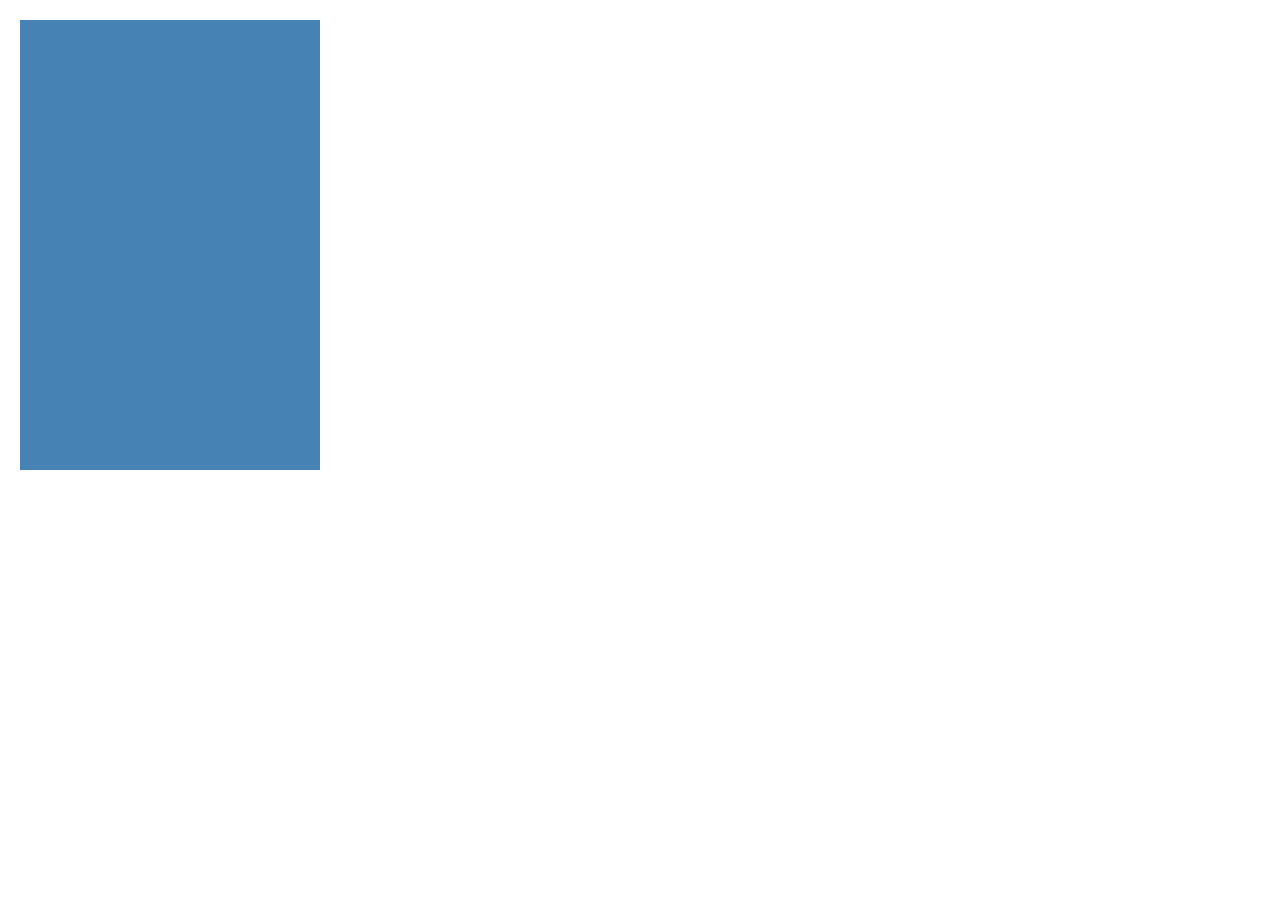
==== Bordes y Sombras/index.html @ d9ec70ab "Bordes y sombras - Border" ====
<!DOCTYPE html>
<html lang="es">
<head>
  <meta charset="UTF-8">
  <meta http-equiv="X-UA-Compatible" content="IE=edge">
  <meta name="viewport" content="width=device-width, initial-scale=1.0">
  <link rel="stylesheet" href="estilos.css">
  <title>Border</title>
</head>
<body>
  <div>

  </div>
</body>
</html>
---- Bordes y Sombras/estilos.css ----
*{
  margin: 0;
  padding: 0;
  box-sizing: border-box;
}

div{
  background: steelblue;
  width: 300px;
  height: 450px;
  margin: 20px;
  color: white;
}
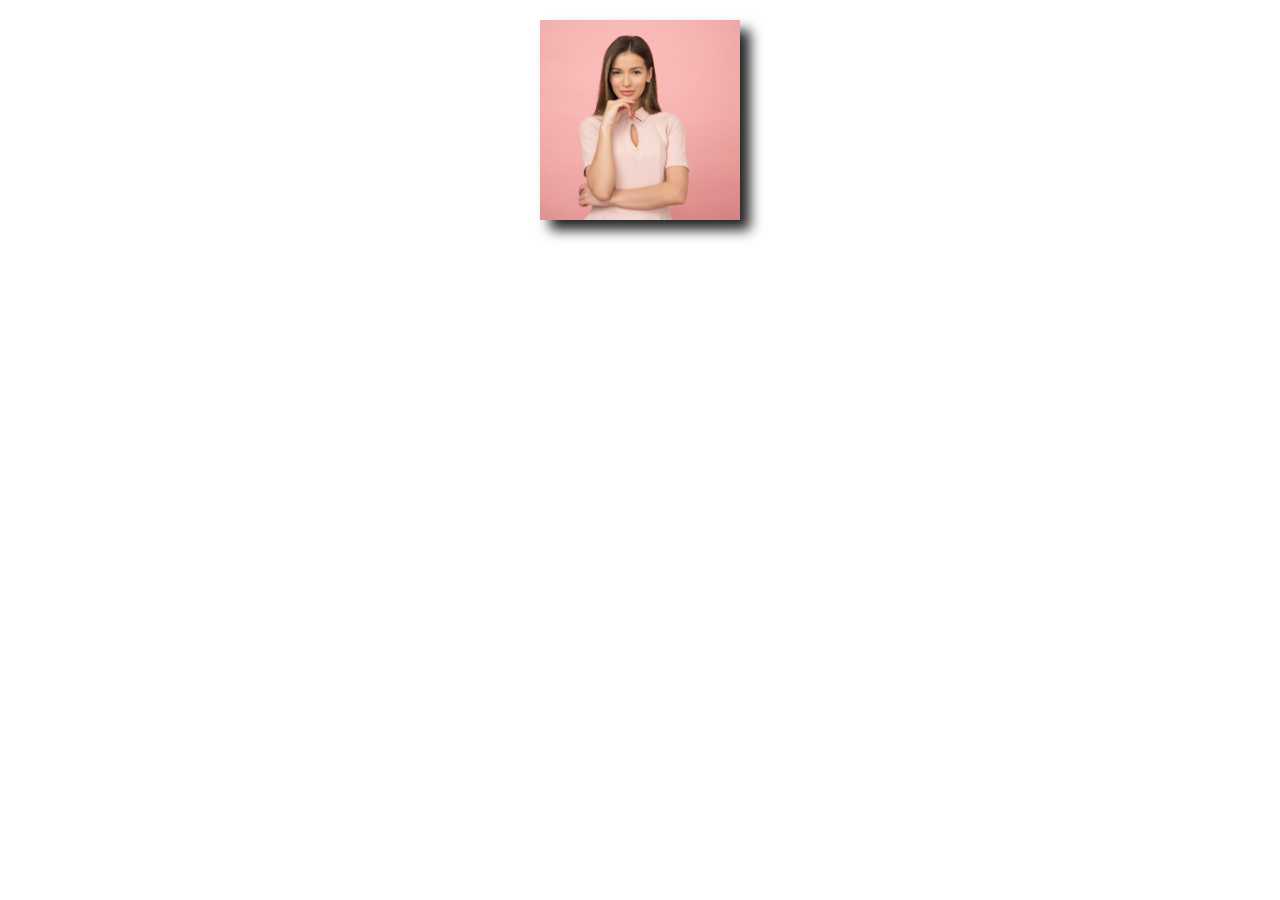
==== commit 8199018c: "Box shadow" ====
--- a/Bordes y Sombras/index.html
+++ b/Bordes y Sombras/index.html
@@ -11,5 +11,6 @@
   <div>
 
   </div>
+  <img src="./uno.jpg" alt="Chica de tus sueños">
 </body>
 </html>
--- a/Bordes y Sombras/estilos.css
+++ b/Bordes y Sombras/estilos.css
@@ -4,10 +4,14 @@
   box-sizing: border-box;
 }
 
-div{
+img{
+  display: block;
   background: steelblue;
-  width: 300px;
-  height: 450px;
-  margin: 20px;
+  width: 200px;
+  height: 200px;
+  margin: 20px auto;
+  object-fit: cover;
   color: white;
+  /*border-style: ;*/
+  box-shadow: 10px 10px 12px rgb(37, 36, 36);
 }
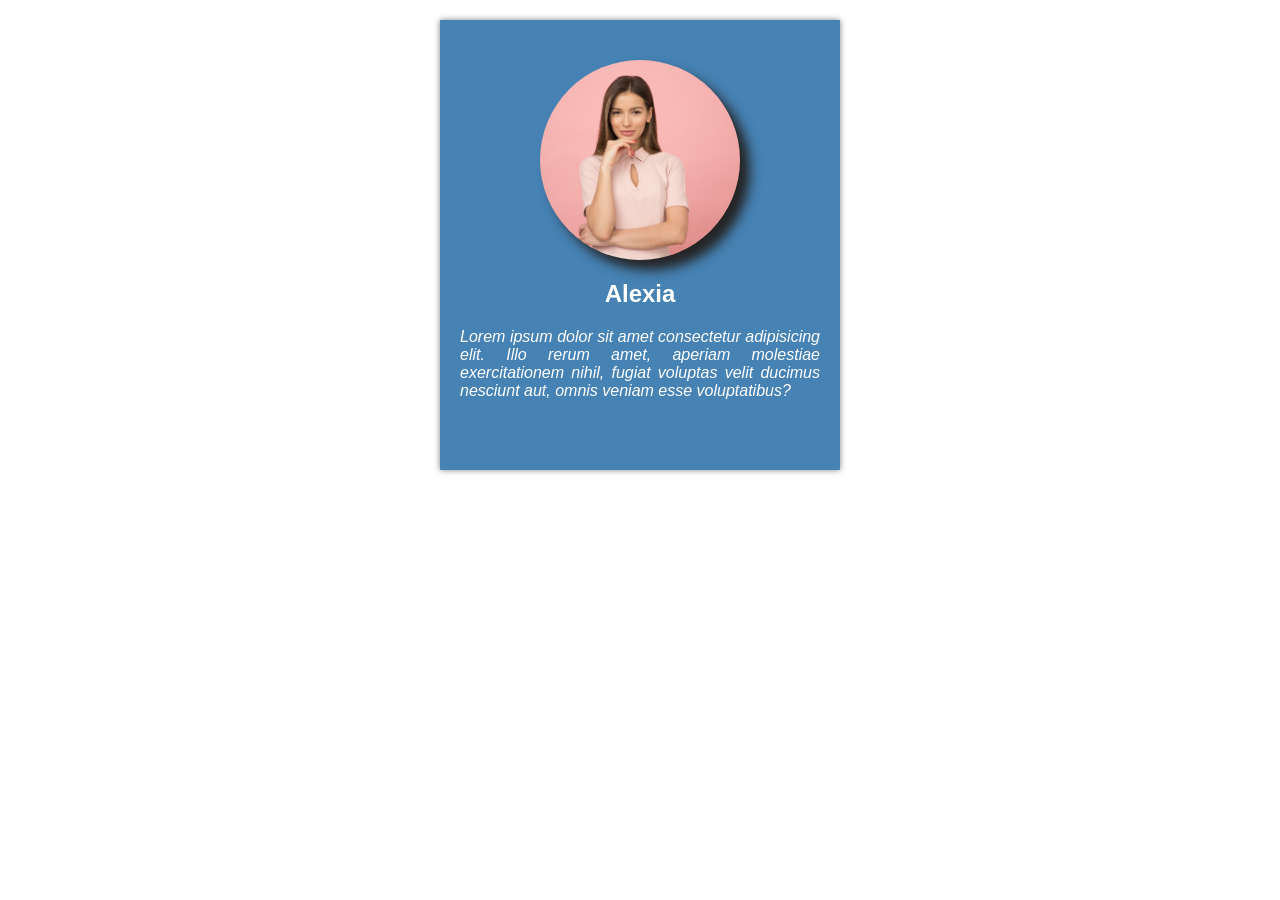
==== commit bc6b48ab: "Card con bordes, radius y shadows" ====
--- a/Bordes y Sombras/index.html
+++ b/Bordes y Sombras/index.html
@@ -8,9 +8,11 @@
   <title>Border</title>
 </head>
 <body>
-  <div>
-
-  </div>
-  <img src="./uno.jpg" alt="Chica de tus sueños">
+  <section class="card">
+    <img src="./uno.jpg" alt="Chica de tus sueños">
+    <h2 class="titulo">Alexia</h2>
+    <p class="parrafo">Lorem ipsum dolor sit amet consectetur adipisicing elit. Illo rerum amet, aperiam molestiae exercitationem nihil, fugiat voluptas velit ducimus nesciunt aut, omnis veniam esse voluptatibus?</p>
+  </section>
+  
 </body>
 </html>
--- a/Bordes y Sombras/estilos.css
+++ b/Bordes y Sombras/estilos.css
@@ -2,6 +2,21 @@
   margin: 0;
   padding: 0;
   box-sizing: border-box;
+}
+
+body{
+  font-family: 'Arial';
+}
+
+.card{
+  background: steelblue;
+  width: 400px;
+  height: 450px;
+  color: white;
+  padding: 20px;
+  margin: 20px auto;
+  text-align: justify;
+  box-shadow: 0 0 6px rgba(0, 0, 0, 0.5);
 }
 
 img{
@@ -12,6 +27,16 @@
   margin: 20px auto;
   object-fit: cover;
   color: white;
+  border-radius: 50%;
   /*border-style: ;*/
   box-shadow: 10px 10px 12px rgb(37, 36, 36);
+}
+
+.titulo{
+  text-align: center;
+  padding-bottom: 20px;
+}
+
+.parrafo{
+  font-style: italic;
 }
